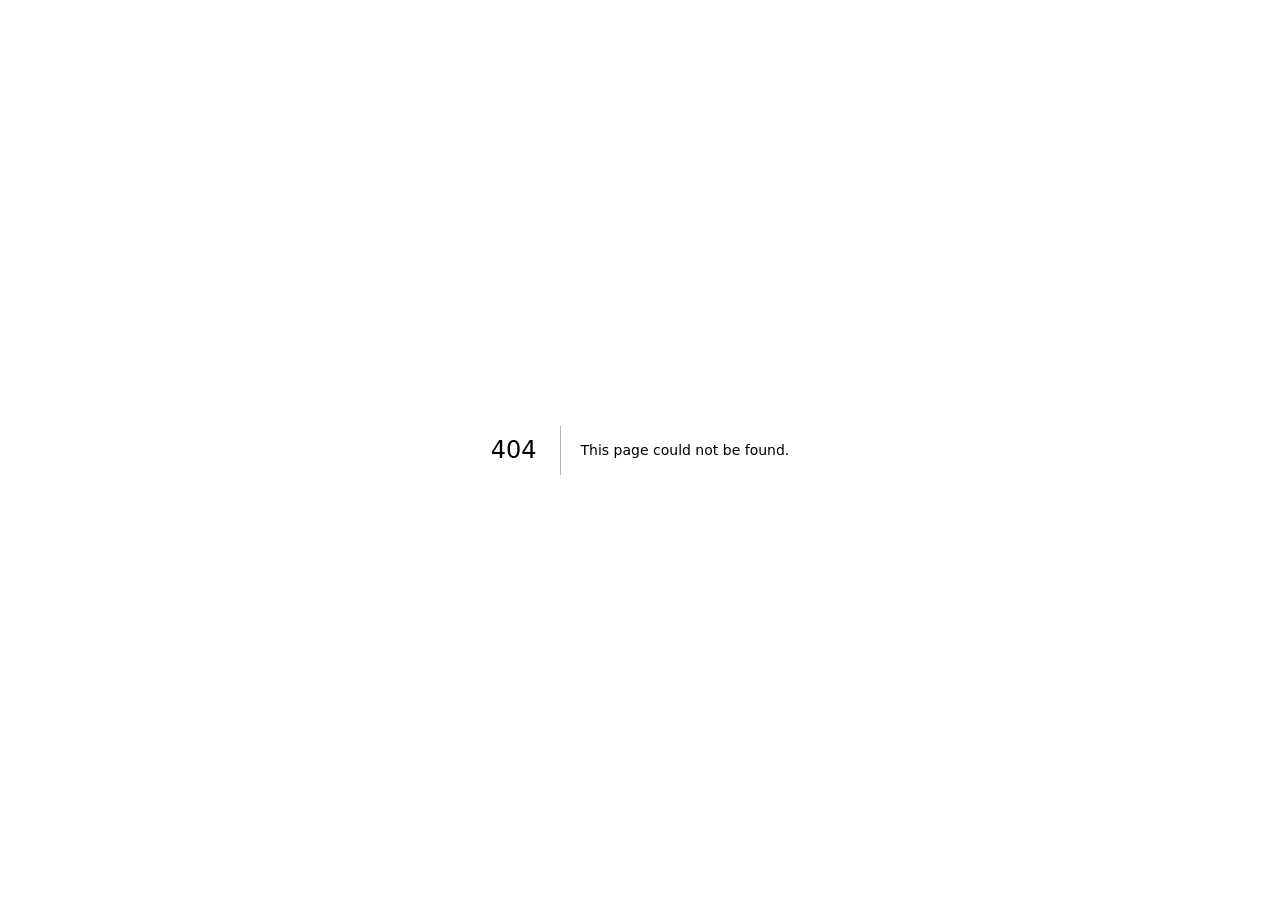
==== 404/index.html @ 54636361 "v13: app-shell scroll (static tab bar), no-overflow sweep 320-430px, cards table header, QR & share " ====
<!DOCTYPE html><html lang="en-GB" class="archivo_eabb1886-module__BRVQva__variable azeret_mono_b4d0d013-module__TnaaWG__variable h-full antialiased"><head><meta charSet="utf-8"/><meta name="viewport" content="width=device-width, initial-scale=1, maximum-scale=1, viewport-fit=cover"/><link rel="stylesheet" href="/societee-demo/_next/static/chunks/28tr3xik9nc51.css" data-precedence="next"/><link rel="preload" as="script" fetchPriority="low" href="/societee-demo/_next/static/chunks/01dkdyukbdpqq.js"/><script src="/societee-demo/_next/static/chunks/27jktro2p5rq9.js" async=""></script><script src="/societee-demo/_next/static/chunks/3foau9i2trz9n.js" async=""></script><script src="/societee-demo/_next/static/chunks/25o46h8mdjlrg.js" async=""></script><script src="/societee-demo/_next/static/chunks/turbopack-15z7tdziv4sje.js" async=""></script><script src="/societee-demo/_next/static/chunks/106l14g7231ag.js" async=""></script><script src="/societee-demo/_next/static/chunks/2shpuz3aslzh3.js" async=""></script><script src="/societee-demo/_next/static/chunks/1xj9_v8h4rlmx.js" async=""></script><meta name="robots" content="noindex"/><meta name="next-size-adjust" content=""/><title>404: This page could not be found.</title><meta name="theme-color" content="#06080a"/><title>Societee — run your golf society without the spreadsheets</title><meta name="description" content="Live hole-by-hole scoring, a leaderboard on a QR code, and no sign-up for anyone but you."/><meta name="application-name" content="Societee"/><link rel="manifest" href="/societee-demo/manifest.webmanifest"/><meta name="format-detection" content="telephone=no"/><meta name="mobile-web-app-capable" content="yes"/><meta name="apple-mobile-web-app-title" content="Societee"/><meta name="apple-mobile-web-app-status-bar-style" content="black-translucent"/><link rel="icon" href="/societee-demo/icon-192.png" sizes="192x192" type="image/png"/><link rel="apple-touch-icon" href="/societee-demo/apple-icon.png" sizes="180x180" type="image/png"/><script src="/societee-demo/_next/static/chunks/0cz1d0mv5g_q7.js" noModule=""></script></head><body><div hidden=""><!--$--><!--/$--></div><div id="app-scroll" class="app-scroll"><div style="font-family:system-ui,&quot;Segoe UI&quot;,Roboto,Helvetica,Arial,sans-serif,&quot;Apple Color Emoji&quot;,&quot;Segoe UI Emoji&quot;;height:100vh;text-align:center;display:flex;flex-direction:column;align-items:center;justify-content:center"><div><style>body{color:#000;background:#fff;margin:0}.next-error-h1{border-right:1px solid rgba(0,0,0,.3)}@media (prefers-color-scheme:dark){body{color:#fff;background:#000}.next-error-h1{border-right:1px solid rgba(255,255,255,.3)}}</style><h1 class="next-error-h1" style="display:inline-block;margin:0 20px 0 0;padding:0 23px 0 0;font-size:24px;font-weight:500;vertical-align:top;line-height:49px">404</h1><div style="display:inline-block"><h2 style="font-size:14px;font-weight:400;line-height:49px;margin:0">This page could not be found.</h2></div></div></div><!--$--><!--/$--><!--$--><!--/$--><!--$--><!--/$--></div><script src="/societee-demo/_next/static/chunks/01dkdyukbdpqq.js" id="_R_" async=""></script><script>(self.__next_f=self.__next_f||[]).push([0])</script><script>self.__next_f.push([1,"1:\"$Sreact.fragment\"\n2:I[39756,[\"/societee-demo/_next/static/chunks/106l14g7231ag.js\",\"/societee-demo/_next/static/chunks/2shpuz3aslzh3.js\",\"/societee-demo/_next/static/chunks/1xj9_v8h4rlmx.js\"],\"default\"]\n3:I[53536,[\"/societee-demo/_next/static/chunks/106l14g7231ag.js\",\"/societee-demo/_next/static/chunks/2shpuz3aslzh3.js\",\"/societee-demo/_next/static/chunks/1xj9_v8h4rlmx.js\"],\"default\"]\n4:I[99788,[\"/societee-demo/_next/static/chunks/106l14g7231ag.js\",\"/societee-demo/_next/static/chunks/2shpuz3aslzh3.js\",\"/societee-demo/_next/static/chunks/1xj9_v8h4rlmx.js\"],\"BottomNav\"]\n5:I[24691,[\"/societee-demo/_next/static/chunks/106l14g7231ag.js\",\"/societee-demo/_next/static/chunks/2shpuz3aslzh3.js\",\"/societee-demo/_next/static/chunks/1xj9_v8h4rlmx.js\"],\"ScrollReset\"]\n6:I[17477,[\"/societee-demo/_next/static/chunks/106l14g7231ag.js\",\"/societee-demo/_next/static/chunks/2shpuz3aslzh3.js\",\"/societee-demo/_next/static/chunks/1xj9_v8h4rlmx.js\"],\"SWRegister\"]\n7:I[97367,[\"/societee-demo/_next/static/chunks/106l14g7231ag.js\",\"/societee-demo/_next/static/chunks/2shpuz3aslzh3.js\",\"/societee-demo/_next/static/chunks/1xj9_v8h4rlmx.js\"],\"OutletBoundary\"]\n8:\"$Sreact.suspense\"\nb:I[97367,[\"/societee-demo/_next/static/chunks/106l14g7231ag.js\",\"/societee-demo/_next/static/chunks/2shpuz3aslzh3.js\",\"/societee-demo/_next/static/chunks/1xj9_v8h4rlmx.js\"],\"ViewportBoundary\"]\nd:I[97367,[\"/societee-demo/_next/static/chunks/106l14g7231ag.js\",\"/societee-demo/_next/static/chunks/2shpuz3aslzh3.js\",\"/societee-demo/_next/static/chunks/1xj9_v8h4rlmx.js\"],\"MetadataBoundary\"]\nf:I[68027,[\"/societee-demo/_next/static/chunks/106l14g7231ag.js\",\"/societee-demo/_next/static/chunks/2shpuz3aslzh3.js\",\"/societee-demo/_next/static/chunks/1xj9_v8h4rlmx.js\"],\"default\",1]\n:HL[\"/societee-demo/_next/static/chunks/28tr3xik9nc51.css\",\"style\"]\n"])</script><script>self.__next_f.push([1,"0:{\"P\":null,\"c\":[\"\",\"_not-found\",\"\"],\"q\":\"\",\"i\":false,\"f\":[[[\"\",{\"children\":[\"/_not-found\",{\"children\":[\"__PAGE__\",{}]}]},\"$undefined\",\"$undefined\",16],[[\"$\",\"$1\",\"c\",{\"children\":[[[\"$\",\"link\",\"0\",{\"rel\":\"stylesheet\",\"href\":\"/societee-demo/_next/static/chunks/28tr3xik9nc51.css\",\"precedence\":\"next\",\"crossOrigin\":\"$undefined\",\"nonce\":\"$undefined\"}],[\"$\",\"script\",\"script-0\",{\"src\":\"/societee-demo/_next/static/chunks/106l14g7231ag.js\",\"async\":true,\"nonce\":\"$undefined\"}],[\"$\",\"script\",\"script-1\",{\"src\":\"/societee-demo/_next/static/chunks/2shpuz3aslzh3.js\",\"async\":true,\"nonce\":\"$undefined\"}],[\"$\",\"script\",\"script-2\",{\"src\":\"/societee-demo/_next/static/chunks/1xj9_v8h4rlmx.js\",\"async\":true,\"nonce\":\"$undefined\"}]],[\"$\",\"html\",null,{\"lang\":\"en-GB\",\"className\":\"archivo_eabb1886-module__BRVQva__variable azeret_mono_b4d0d013-module__TnaaWG__variable h-full antialiased\",\"children\":[\"$\",\"body\",null,{\"children\":[[\"$\",\"div\",null,{\"id\":\"app-scroll\",\"className\":\"app-scroll\",\"children\":[[\"$\",\"$L2\",null,{\"parallelRouterKey\":\"children\",\"error\":\"$undefined\",\"errorStyles\":\"$undefined\",\"errorScripts\":\"$undefined\",\"template\":[\"$\",\"$L3\",null,{}],\"templateStyles\":\"$undefined\",\"templateScripts\":\"$undefined\",\"notFound\":[[[\"$\",\"title\",null,{\"children\":\"404: This page could not be found.\"}],[\"$\",\"div\",null,{\"style\":{\"fontFamily\":\"system-ui,\\\"Segoe UI\\\",Roboto,Helvetica,Arial,sans-serif,\\\"Apple Color Emoji\\\",\\\"Segoe UI Emoji\\\"\",\"height\":\"100vh\",\"textAlign\":\"center\",\"display\":\"flex\",\"flexDirection\":\"column\",\"alignItems\":\"center\",\"justifyContent\":\"center\"},\"children\":[\"$\",\"div\",null,{\"children\":[[\"$\",\"style\",null,{\"dangerouslySetInnerHTML\":{\"__html\":\"body{color:#000;background:#fff;margin:0}.next-error-h1{border-right:1px solid rgba(0,0,0,.3)}@media (prefers-color-scheme:dark){body{color:#fff;background:#000}.next-error-h1{border-right:1px solid rgba(255,255,255,.3)}}\"}}],[\"$\",\"h1\",null,{\"className\":\"next-error-h1\",\"style\":{\"display\":\"inline-block\",\"margin\":\"0 20px 0 0\",\"padding\":\"0 23px 0 0\",\"fontSize\":24,\"fontWeight\":500,\"verticalAlign\":\"top\",\"lineHeight\":\"49px\"},\"children\":404}],[\"$\",\"div\",null,{\"style\":{\"display\":\"inline-block\"},\"children\":[\"$\",\"h2\",null,{\"style\":{\"fontSize\":14,\"fontWeight\":400,\"lineHeight\":\"49px\",\"margin\":0},\"children\":\"This page could not be found.\"}]}]]}]}]],[]],\"forbidden\":\"$undefined\",\"unauthorized\":\"$undefined\"}],[\"$\",\"$L4\",null,{}],[\"$\",\"$L5\",null,{}]]}],[\"$\",\"$L6\",null,{}]]}]}]]}],{\"children\":[[\"$\",\"$1\",\"c\",{\"children\":[null,[\"$\",\"$L2\",null,{\"parallelRouterKey\":\"children\",\"error\":\"$undefined\",\"errorStyles\":\"$undefined\",\"errorScripts\":\"$undefined\",\"template\":[\"$\",\"$L3\",null,{}],\"templateStyles\":\"$undefined\",\"templateScripts\":\"$undefined\",\"notFound\":\"$undefined\",\"forbidden\":\"$undefined\",\"unauthorized\":\"$undefined\"}]]}],{\"children\":[[\"$\",\"$1\",\"c\",{\"children\":[[[\"$\",\"title\",null,{\"children\":\"404: This page could not be found.\"}],[\"$\",\"div\",null,{\"style\":\"$0:f:0:1:0:props:children:1:props:children:props:children:0:props:children:0:props:notFound:0:1:props:style\",\"children\":[\"$\",\"div\",null,{\"children\":[[\"$\",\"style\",null,{\"dangerouslySetInnerHTML\":{\"__html\":\"body{color:#000;background:#fff;margin:0}.next-error-h1{border-right:1px solid rgba(0,0,0,.3)}@media (prefers-color-scheme:dark){body{color:#fff;background:#000}.next-error-h1{border-right:1px solid rgba(255,255,255,.3)}}\"}}],[\"$\",\"h1\",null,{\"className\":\"next-error-h1\",\"style\":\"$0:f:0:1:0:props:children:1:props:children:props:children:0:props:children:0:props:notFound:0:1:props:children:props:children:1:props:style\",\"children\":404}],[\"$\",\"div\",null,{\"style\":\"$0:f:0:1:0:props:children:1:props:children:props:children:0:props:children:0:props:notFound:0:1:props:children:props:children:2:props:style\",\"children\":[\"$\",\"h2\",null,{\"style\":\"$0:f:0:1:0:props:children:1:props:children:props:children:0:props:children:0:props:notFound:0:1:props:children:props:children:2:props:children:props:style\",\"children\":\"This page could not be found.\"}]}]]}]}]],null,[\"$\",\"$L7\",null,{\"children\":[\"$\",\"$8\",null,{\"name\":\"Next.MetadataOutlet\",\"children\":\"$@9\"}]}]]}],{},null,false,null]},null,false,\"$@a\"]},null,false,null],[\"$\",\"$1\",\"h\",{\"children\":[[\"$\",\"meta\",null,{\"name\":\"robots\",\"content\":\"noindex\"}],[\"$\",\"$Lb\",null,{\"children\":\"$Lc\"}],[\"$\",\"div\",null,{\"hidden\":true,\"children\":[\"$\",\"$Ld\",null,{\"children\":[\"$\",\"$8\",null,{\"name\":\"Next.Metadata\",\"children\":\"$Le\"}]}]}],[\"$\",\"meta\",null,{\"name\":\"next-size-adjust\",\"content\":\"\"}]]}],false]],\"m\":\"$undefined\",\"G\":[\"$f\",[[\"$\",\"link\",\"0\",{\"rel\":\"stylesheet\",\"href\":\"/societee-demo/_next/static/chunks/28tr3xik9nc51.css\",\"precedence\":\"next\",\"crossOrigin\":\"$undefined\",\"nonce\":\"$undefined\"}]]],\"S\":true,\"h\":null,\"s\":\"$undefined\",\"l\":\"$undefined\",\"p\":\"$undefined\",\"d\":\"$undefined\",\"b\":\"hb4B2W0v59Yjivqum0w-f\"}\n"])</script><script>self.__next_f.push([1,"10:[]\na:\"$W10\"\n"])</script><script>self.__next_f.push([1,"c:[[\"$\",\"meta\",\"0\",{\"charSet\":\"utf-8\"}],[\"$\",\"meta\",\"1\",{\"name\":\"viewport\",\"content\":\"width=device-width, initial-scale=1, maximum-scale=1, viewport-fit=cover\"}],[\"$\",\"meta\",\"2\",{\"name\":\"theme-color\",\"content\":\"#06080a\"}]]\n"])</script><script>self.__next_f.push([1,"11:I[27201,[\"/societee-demo/_next/static/chunks/106l14g7231ag.js\",\"/societee-demo/_next/static/chunks/2shpuz3aslzh3.js\",\"/societee-demo/_next/static/chunks/1xj9_v8h4rlmx.js\"],\"IconMark\"]\n9:null\ne:[[\"$\",\"title\",\"0\",{\"children\":\"Societee — run your golf society without the spreadsheets\"}],[\"$\",\"meta\",\"1\",{\"name\":\"description\",\"content\":\"Live hole-by-hole scoring, a leaderboard on a QR code, and no sign-up for anyone but you.\"}],[\"$\",\"meta\",\"2\",{\"name\":\"application-name\",\"content\":\"Societee\"}],[\"$\",\"link\",\"3\",{\"rel\":\"manifest\",\"href\":\"/societee-demo/manifest.webmanifest\",\"crossOrigin\":\"$undefined\"}],[\"$\",\"meta\",\"4\",{\"name\":\"format-detection\",\"content\":\"telephone=no\"}],[\"$\",\"meta\",\"5\",{\"name\":\"mobile-web-app-capable\",\"content\":\"yes\"}],[\"$\",\"meta\",\"6\",{\"name\":\"apple-mobile-web-app-title\",\"content\":\"Societee\"}],[\"$\",\"meta\",\"7\",{\"name\":\"apple-mobile-web-app-status-bar-style\",\"content\":\"black-translucent\"}],[\"$\",\"link\",\"8\",{\"rel\":\"icon\",\"href\":\"/societee-demo/icon-192.png\",\"sizes\":\"192x192\",\"type\":\"image/png\"}],[\"$\",\"link\",\"9\",{\"rel\":\"apple-touch-icon\",\"href\":\"/societee-demo/apple-icon.png\",\"sizes\":\"180x180\",\"type\":\"image/png\"}],[\"$\",\"$L11\",\"10\",{}]]\n"])</script></body></html>
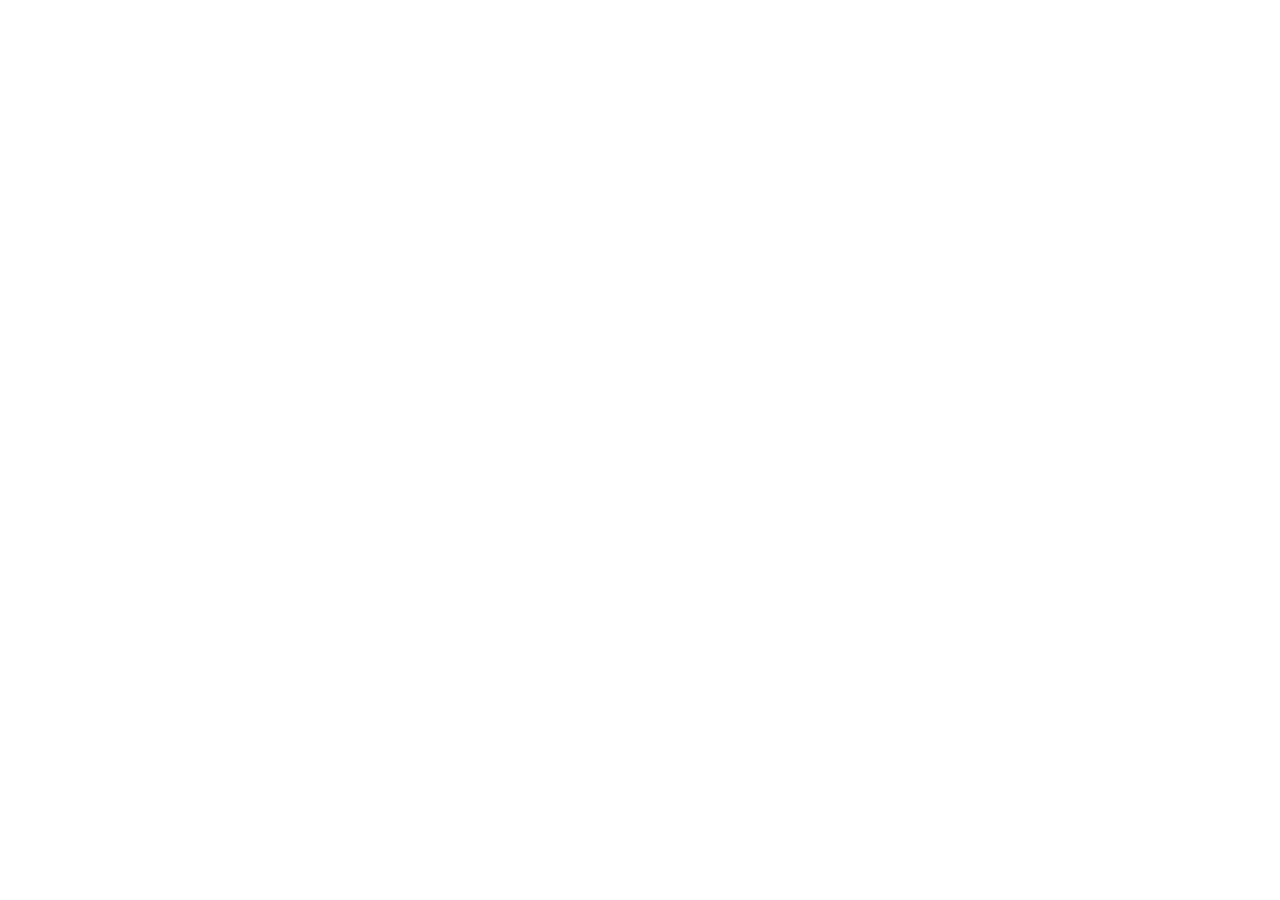
==== commit 5d4a7324: "v19: sign-in front door, night-course hero (red flag), consistent header, Societies tab, create-butt" ====
--- a/404/index.html
+++ b/404/index.html
@@ -1 +1 @@
-<!DOCTYPE html><html lang="en-GB" class="archivo_eabb1886-module__BRVQva__variable azeret_mono_b4d0d013-module__TnaaWG__variable h-full antialiased"><head><meta charSet="utf-8"/><meta name="viewport" content="width=device-width, initial-scale=1, maximum-scale=1, viewport-fit=cover"/><link rel="stylesheet" href="/societee-demo/_next/static/chunks/28tr3xik9nc51.css" data-precedence="next"/><link rel="preload" as="script" fetchPriority="low" href="/societee-demo/_next/static/chunks/01dkdyukbdpqq.js"/><script src="/societee-demo/_next/static/chunks/27jktro2p5rq9.js" async=""></script><script src="/societee-demo/_next/static/chunks/3foau9i2trz9n.js" async=""></script><script src="/societee-demo/_next/static/chunks/25o46h8mdjlrg.js" async=""></script><script src="/societee-demo/_next/static/chunks/turbopack-15z7tdziv4sje.js" async=""></script><script src="/societee-demo/_next/static/chunks/106l14g7231ag.js" async=""></script><script src="/societee-demo/_next/static/chunks/2shpuz3aslzh3.js" async=""></script><script src="/societee-demo/_next/static/chunks/1xj9_v8h4rlmx.js" async=""></script><meta name="robots" content="noindex"/><meta name="next-size-adjust" content=""/><title>404: This page could not be found.</title><meta name="theme-color" content="#06080a"/><title>Societee — run your golf society without the spreadsheets</title><meta name="description" content="Live hole-by-hole scoring, a leaderboard on a QR code, and no sign-up for anyone but you."/><meta name="application-name" content="Societee"/><link rel="manifest" href="/societee-demo/manifest.webmanifest"/><meta name="format-detection" content="telephone=no"/><meta name="mobile-web-app-capable" content="yes"/><meta name="apple-mobile-web-app-title" content="Societee"/><meta name="apple-mobile-web-app-status-bar-style" content="black-translucent"/><link rel="icon" href="/societee-demo/icon-192.png" sizes="192x192" type="image/png"/><link rel="apple-touch-icon" href="/societee-demo/apple-icon.png" sizes="180x180" type="image/png"/><script src="/societee-demo/_next/static/chunks/0cz1d0mv5g_q7.js" noModule=""></script></head><body><div hidden=""><!--$--><!--/$--></div><div id="app-scroll" class="app-scroll"><div style="font-family:system-ui,&quot;Segoe UI&quot;,Roboto,Helvetica,Arial,sans-serif,&quot;Apple Color Emoji&quot;,&quot;Segoe UI Emoji&quot;;height:100vh;text-align:center;display:flex;flex-direction:column;align-items:center;justify-content:center"><div><style>body{color:#000;background:#fff;margin:0}.next-error-h1{border-right:1px solid rgba(0,0,0,.3)}@media (prefers-color-scheme:dark){body{color:#fff;background:#000}.next-error-h1{border-right:1px solid rgba(255,255,255,.3)}}</style><h1 class="next-error-h1" style="display:inline-block;margin:0 20px 0 0;padding:0 23px 0 0;font-size:24px;font-weight:500;vertical-align:top;line-height:49px">404</h1><div style="display:inline-block"><h2 style="font-size:14px;font-weight:400;line-height:49px;margin:0">This page could not be found.</h2></div></div></div><!--$--><!--/$--><!--$--><!--/$--><!--$--><!--/$--></div><script src="/societee-demo/_next/static/chunks/01dkdyukbdpqq.js" id="_R_" async=""></script><script>(self.__next_f=self.__next_f||[]).push([0])</script><script>self.__next_f.push([1,"1:\"$Sreact.fragment\"\n2:I[39756,[\"/societee-demo/_next/static/chunks/106l14g7231ag.js\",\"/societee-demo/_next/static/chunks/2shpuz3aslzh3.js\",\"/societee-demo/_next/static/chunks/1xj9_v8h4rlmx.js\"],\"default\"]\n3:I[53536,[\"/societee-demo/_next/static/chunks/106l14g7231ag.js\",\"/societee-demo/_next/static/chunks/2shpuz3aslzh3.js\",\"/societee-demo/_next/static/chunks/1xj9_v8h4rlmx.js\"],\"default\"]\n4:I[99788,[\"/societee-demo/_next/static/chunks/106l14g7231ag.js\",\"/societee-demo/_next/static/chunks/2shpuz3aslzh3.js\",\"/societee-demo/_next/static/chunks/1xj9_v8h4rlmx.js\"],\"BottomNav\"]\n5:I[24691,[\"/societee-demo/_next/static/chunks/106l14g7231ag.js\",\"/societee-demo/_next/static/chunks/2shpuz3aslzh3.js\",\"/societee-demo/_next/static/chunks/1xj9_v8h4rlmx.js\"],\"ScrollReset\"]\n6:I[17477,[\"/societee-demo/_next/static/chunks/106l14g7231ag.js\",\"/societee-demo/_next/static/chunks/2shpuz3aslzh3.js\",\"/societee-demo/_next/static/chunks/1xj9_v8h4rlmx.js\"],\"SWRegister\"]\n7:I[97367,[\"/societee-demo/_next/static/chunks/106l14g7231ag.js\",\"/societee-demo/_next/static/chunks/2shpuz3aslzh3.js\",\"/societee-demo/_next/static/chunks/1xj9_v8h4rlmx.js\"],\"OutletBoundary\"]\n8:\"$Sreact.suspense\"\nb:I[97367,[\"/societee-demo/_next/static/chunks/106l14g7231ag.js\",\"/societee-demo/_next/static/chunks/2shpuz3aslzh3.js\",\"/societee-demo/_next/static/chunks/1xj9_v8h4rlmx.js\"],\"ViewportBoundary\"]\nd:I[97367,[\"/societee-demo/_next/static/chunks/106l14g7231ag.js\",\"/societee-demo/_next/static/chunks/2shpuz3aslzh3.js\",\"/societee-demo/_next/static/chunks/1xj9_v8h4rlmx.js\"],\"MetadataBoundary\"]\nf:I[68027,[\"/societee-demo/_next/static/chunks/106l14g7231ag.js\",\"/societee-demo/_next/static/chunks/2shpuz3aslzh3.js\",\"/societee-demo/_next/static/chunks/1xj9_v8h4rlmx.js\"],\"default\",1]\n:HL[\"/societee-demo/_next/static/chunks/28tr3xik9nc51.css\",\"style\"]\n"])</script><script>self.__next_f.push([1,"0:{\"P\":null,\"c\":[\"\",\"_not-found\",\"\"],\"q\":\"\",\"i\":false,\"f\":[[[\"\",{\"children\":[\"/_not-found\",{\"children\":[\"__PAGE__\",{}]}]},\"$undefined\",\"$undefined\",16],[[\"$\",\"$1\",\"c\",{\"children\":[[[\"$\",\"link\",\"0\",{\"rel\":\"stylesheet\",\"href\":\"/societee-demo/_next/static/chunks/28tr3xik9nc51.css\",\"precedence\":\"next\",\"crossOrigin\":\"$undefined\",\"nonce\":\"$undefined\"}],[\"$\",\"script\",\"script-0\",{\"src\":\"/societee-demo/_next/static/chunks/106l14g7231ag.js\",\"async\":true,\"nonce\":\"$undefined\"}],[\"$\",\"script\",\"script-1\",{\"src\":\"/societee-demo/_next/static/chunks/2shpuz3aslzh3.js\",\"async\":true,\"nonce\":\"$undefined\"}],[\"$\",\"script\",\"script-2\",{\"src\":\"/societee-demo/_next/static/chunks/1xj9_v8h4rlmx.js\",\"async\":true,\"nonce\":\"$undefined\"}]],[\"$\",\"html\",null,{\"lang\":\"en-GB\",\"className\":\"archivo_eabb1886-module__BRVQva__variable azeret_mono_b4d0d013-module__TnaaWG__variable h-full antialiased\",\"children\":[\"$\",\"body\",null,{\"children\":[[\"$\",\"div\",null,{\"id\":\"app-scroll\",\"className\":\"app-scroll\",\"children\":[[\"$\",\"$L2\",null,{\"parallelRouterKey\":\"children\",\"error\":\"$undefined\",\"errorStyles\":\"$undefined\",\"errorScripts\":\"$undefined\",\"template\":[\"$\",\"$L3\",null,{}],\"templateStyles\":\"$undefined\",\"templateScripts\":\"$undefined\",\"notFound\":[[[\"$\",\"title\",null,{\"children\":\"404: This page could not be found.\"}],[\"$\",\"div\",null,{\"style\":{\"fontFamily\":\"system-ui,\\\"Segoe UI\\\",Roboto,Helvetica,Arial,sans-serif,\\\"Apple Color Emoji\\\",\\\"Segoe UI Emoji\\\"\",\"height\":\"100vh\",\"textAlign\":\"center\",\"display\":\"flex\",\"flexDirection\":\"column\",\"alignItems\":\"center\",\"justifyContent\":\"center\"},\"children\":[\"$\",\"div\",null,{\"children\":[[\"$\",\"style\",null,{\"dangerouslySetInnerHTML\":{\"__html\":\"body{color:#000;background:#fff;margin:0}.next-error-h1{border-right:1px solid rgba(0,0,0,.3)}@media (prefers-color-scheme:dark){body{color:#fff;background:#000}.next-error-h1{border-right:1px solid rgba(255,255,255,.3)}}\"}}],[\"$\",\"h1\",null,{\"className\":\"next-error-h1\",\"style\":{\"display\":\"inline-block\",\"margin\":\"0 20px 0 0\",\"padding\":\"0 23px 0 0\",\"fontSize\":24,\"fontWeight\":500,\"verticalAlign\":\"top\",\"lineHeight\":\"49px\"},\"children\":404}],[\"$\",\"div\",null,{\"style\":{\"display\":\"inline-block\"},\"children\":[\"$\",\"h2\",null,{\"style\":{\"fontSize\":14,\"fontWeight\":400,\"lineHeight\":\"49px\",\"margin\":0},\"children\":\"This page could not be found.\"}]}]]}]}]],[]],\"forbidden\":\"$undefined\",\"unauthorized\":\"$undefined\"}],[\"$\",\"$L4\",null,{}],[\"$\",\"$L5\",null,{}]]}],[\"$\",\"$L6\",null,{}]]}]}]]}],{\"children\":[[\"$\",\"$1\",\"c\",{\"children\":[null,[\"$\",\"$L2\",null,{\"parallelRouterKey\":\"children\",\"error\":\"$undefined\",\"errorStyles\":\"$undefined\",\"errorScripts\":\"$undefined\",\"template\":[\"$\",\"$L3\",null,{}],\"templateStyles\":\"$undefined\",\"templateScripts\":\"$undefined\",\"notFound\":\"$undefined\",\"forbidden\":\"$undefined\",\"unauthorized\":\"$undefined\"}]]}],{\"children\":[[\"$\",\"$1\",\"c\",{\"children\":[[[\"$\",\"title\",null,{\"children\":\"404: This page could not be found.\"}],[\"$\",\"div\",null,{\"style\":\"$0:f:0:1:0:props:children:1:props:children:props:children:0:props:children:0:props:notFound:0:1:props:style\",\"children\":[\"$\",\"div\",null,{\"children\":[[\"$\",\"style\",null,{\"dangerouslySetInnerHTML\":{\"__html\":\"body{color:#000;background:#fff;margin:0}.next-error-h1{border-right:1px solid rgba(0,0,0,.3)}@media (prefers-color-scheme:dark){body{color:#fff;background:#000}.next-error-h1{border-right:1px solid rgba(255,255,255,.3)}}\"}}],[\"$\",\"h1\",null,{\"className\":\"next-error-h1\",\"style\":\"$0:f:0:1:0:props:children:1:props:children:props:children:0:props:children:0:props:notFound:0:1:props:children:props:children:1:props:style\",\"children\":404}],[\"$\",\"div\",null,{\"style\":\"$0:f:0:1:0:props:children:1:props:children:props:children:0:props:children:0:props:notFound:0:1:props:children:props:children:2:props:style\",\"children\":[\"$\",\"h2\",null,{\"style\":\"$0:f:0:1:0:props:children:1:props:children:props:children:0:props:children:0:props:notFound:0:1:props:children:props:children:2:props:children:props:style\",\"children\":\"This page could not be found.\"}]}]]}]}]],null,[\"$\",\"$L7\",null,{\"children\":[\"$\",\"$8\",null,{\"name\":\"Next.MetadataOutlet\",\"children\":\"$@9\"}]}]]}],{},null,false,null]},null,false,\"$@a\"]},null,false,null],[\"$\",\"$1\",\"h\",{\"children\":[[\"$\",\"meta\",null,{\"name\":\"robots\",\"content\":\"noindex\"}],[\"$\",\"$Lb\",null,{\"children\":\"$Lc\"}],[\"$\",\"div\",null,{\"hidden\":true,\"children\":[\"$\",\"$Ld\",null,{\"children\":[\"$\",\"$8\",null,{\"name\":\"Next.Metadata\",\"children\":\"$Le\"}]}]}],[\"$\",\"meta\",null,{\"name\":\"next-size-adjust\",\"content\":\"\"}]]}],false]],\"m\":\"$undefined\",\"G\":[\"$f\",[[\"$\",\"link\",\"0\",{\"rel\":\"stylesheet\",\"href\":\"/societee-demo/_next/static/chunks/28tr3xik9nc51.css\",\"precedence\":\"next\",\"crossOrigin\":\"$undefined\",\"nonce\":\"$undefined\"}]]],\"S\":true,\"h\":null,\"s\":\"$undefined\",\"l\":\"$undefined\",\"p\":\"$undefined\",\"d\":\"$undefined\",\"b\":\"hb4B2W0v59Yjivqum0w-f\"}\n"])</script><script>self.__next_f.push([1,"10:[]\na:\"$W10\"\n"])</script><script>self.__next_f.push([1,"c:[[\"$\",\"meta\",\"0\",{\"charSet\":\"utf-8\"}],[\"$\",\"meta\",\"1\",{\"name\":\"viewport\",\"content\":\"width=device-width, initial-scale=1, maximum-scale=1, viewport-fit=cover\"}],[\"$\",\"meta\",\"2\",{\"name\":\"theme-color\",\"content\":\"#06080a\"}]]\n"])</script><script>self.__next_f.push([1,"11:I[27201,[\"/societee-demo/_next/static/chunks/106l14g7231ag.js\",\"/societee-demo/_next/static/chunks/2shpuz3aslzh3.js\",\"/societee-demo/_next/static/chunks/1xj9_v8h4rlmx.js\"],\"IconMark\"]\n9:null\ne:[[\"$\",\"title\",\"0\",{\"children\":\"Societee — run your golf society without the spreadsheets\"}],[\"$\",\"meta\",\"1\",{\"name\":\"description\",\"content\":\"Live hole-by-hole scoring, a leaderboard on a QR code, and no sign-up for anyone but you.\"}],[\"$\",\"meta\",\"2\",{\"name\":\"application-name\",\"content\":\"Societee\"}],[\"$\",\"link\",\"3\",{\"rel\":\"manifest\",\"href\":\"/societee-demo/manifest.webmanifest\",\"crossOrigin\":\"$undefined\"}],[\"$\",\"meta\",\"4\",{\"name\":\"format-detection\",\"content\":\"telephone=no\"}],[\"$\",\"meta\",\"5\",{\"name\":\"mobile-web-app-capable\",\"content\":\"yes\"}],[\"$\",\"meta\",\"6\",{\"name\":\"apple-mobile-web-app-title\",\"content\":\"Societee\"}],[\"$\",\"meta\",\"7\",{\"name\":\"apple-mobile-web-app-status-bar-style\",\"content\":\"black-translucent\"}],[\"$\",\"link\",\"8\",{\"rel\":\"icon\",\"href\":\"/societee-demo/icon-192.png\",\"sizes\":\"192x192\",\"type\":\"image/png\"}],[\"$\",\"link\",\"9\",{\"rel\":\"apple-touch-icon\",\"href\":\"/societee-demo/apple-icon.png\",\"sizes\":\"180x180\",\"type\":\"image/png\"}],[\"$\",\"$L11\",\"10\",{}]]\n"])</script></body></html>+<!DOCTYPE html><html lang="en-GB" class="archivo_eabb1886-module__BRVQva__variable azeret_mono_b4d0d013-module__TnaaWG__variable h-full antialiased"><head><meta charSet="utf-8"/><meta name="viewport" content="width=device-width, initial-scale=1, maximum-scale=1, viewport-fit=cover"/><link rel="stylesheet" href="/societee-demo/_next/static/chunks/45b63__4vwaa5.css" data-precedence="next"/><link rel="preload" as="script" fetchPriority="low" href="/societee-demo/_next/static/chunks/01dkdyukbdpqq.js"/><script src="/societee-demo/_next/static/chunks/27jktro2p5rq9.js" async=""></script><script src="/societee-demo/_next/static/chunks/1y6yg7-v5b-hi.js" async=""></script><script src="/societee-demo/_next/static/chunks/25o46h8mdjlrg.js" async=""></script><script src="/societee-demo/_next/static/chunks/turbopack-34ewrysrx6w_1.js" async=""></script><script src="/societee-demo/_next/static/chunks/0k72hd36l-y5m.js" async=""></script><script src="/societee-demo/_next/static/chunks/1xj9_v8h4rlmx.js" async=""></script><script src="/societee-demo/_next/static/chunks/1qon2h-c7q7df.js" async=""></script><script src="/societee-demo/_next/static/chunks/3s0cia5v3x60v.js" async=""></script><meta name="robots" content="noindex"/><meta name="next-size-adjust" content=""/><meta name="theme-color" content="#06080a"/><title>Societee — run your golf society without the spreadsheets</title><meta name="description" content="Live hole-by-hole scoring, a leaderboard on a QR code, and no sign-up for anyone but you."/><meta name="application-name" content="Societee"/><link rel="manifest" href="/societee-demo/manifest.webmanifest"/><meta name="format-detection" content="telephone=no"/><meta name="mobile-web-app-capable" content="yes"/><meta name="apple-mobile-web-app-title" content="Societee"/><meta name="apple-mobile-web-app-status-bar-style" content="black-translucent"/><link rel="icon" href="/societee-demo/icon-192.png" sizes="192x192" type="image/png"/><link rel="apple-touch-icon" href="/societee-demo/apple-icon.png" sizes="180x180" type="image/png"/><script src="/societee-demo/_next/static/chunks/0cz1d0mv5g_q7.js" noModule=""></script></head><body><div hidden=""><!--$--><!--/$--></div><div id="app-scroll" class="app-scroll"><!--$--><!--/$--><!--$--><!--/$--><!--$--><!--/$--></div><script src="/societee-demo/_next/static/chunks/01dkdyukbdpqq.js" id="_R_" async=""></script><script>(self.__next_f=self.__next_f||[]).push([0])</script><script>self.__next_f.push([1,"1:\"$Sreact.fragment\"\n2:I[61010,[\"/societee-demo/_next/static/chunks/0k72hd36l-y5m.js\",\"/societee-demo/_next/static/chunks/1xj9_v8h4rlmx.js\",\"/societee-demo/_next/static/chunks/1qon2h-c7q7df.js\",\"/societee-demo/_next/static/chunks/3s0cia5v3x60v.js\"],\"AuthGate\"]\n3:I[39756,[\"/societee-demo/_next/static/chunks/0k72hd36l-y5m.js\",\"/societee-demo/_next/static/chunks/1xj9_v8h4rlmx.js\",\"/societee-demo/_next/static/chunks/1qon2h-c7q7df.js\",\"/societee-demo/_next/static/chunks/3s0cia5v3x60v.js\"],\"default\"]\n4:I[53536,[\"/societee-demo/_next/static/chunks/0k72hd36l-y5m.js\",\"/societee-demo/_next/static/chunks/1xj9_v8h4rlmx.js\",\"/societee-demo/_next/static/chunks/1qon2h-c7q7df.js\",\"/societee-demo/_next/static/chunks/3s0cia5v3x60v.js\"],\"default\"]\n5:I[99788,[\"/societee-demo/_next/static/chunks/0k72hd36l-y5m.js\",\"/societee-demo/_next/static/chunks/1xj9_v8h4rlmx.js\",\"/societee-demo/_next/static/chunks/1qon2h-c7q7df.js\",\"/societee-demo/_next/static/chunks/3s0cia5v3x60v.js\"],\"BottomNav\"]\n6:I[24691,[\"/societee-demo/_next/static/chunks/0k72hd36l-y5m.js\",\"/societee-demo/_next/static/chunks/1xj9_v8h4rlmx.js\",\"/societee-demo/_next/static/chunks/1qon2h-c7q7df.js\",\"/societee-demo/_next/static/chunks/3s0cia5v3x60v.js\"],\"ScrollReset\"]\n7:I[17477,[\"/societee-demo/_next/static/chunks/0k72hd36l-y5m.js\",\"/societee-demo/_next/static/chunks/1xj9_v8h4rlmx.js\",\"/societee-demo/_next/static/chunks/1qon2h-c7q7df.js\",\"/societee-demo/_next/static/chunks/3s0cia5v3x60v.js\"],\"SWRegister\"]\n8:I[54039,[\"/societee-demo/_next/static/chunks/0k72hd36l-y5m.js\",\"/societee-demo/_next/static/chunks/1xj9_v8h4rlmx.js\",\"/societee-demo/_next/static/chunks/1qon2h-c7q7df.js\",\"/societee-demo/_next/static/chunks/3s0cia5v3x60v.js\"],\"SyncBoot\"]\n9:I[30724,[\"/societee-demo/_next/static/chunks/0k72hd36l-y5m.js\",\"/societee-demo/_next/static/chunks/1xj9_v8h4rlmx.js\",\"/societee-demo/_next/static/chunks/1qon2h-c7q7df.js\",\"/societee-demo/_next/static/chunks/3s0cia5v3x60v.js\"],\"VersionWatch\"]\na:I[97367,[\"/societee-demo/_next/static/chunks/0k72hd36l-y5m.js\",\"/societee-demo/_next/static/chunks/1xj9_v8h4rlmx.js\",\"/societee-demo/_next/static/chunks/1qon2h-c7q7df.js\",\"/societee-demo/_next/static/chunks/3s0cia5v3x60v.js\"],\"OutletBoundary\"]\nb:\"$Sreact.suspense\"\ne:I[97367,[\"/societee-demo/_next/static/chunks/0k72hd36l-y5m.js\",\"/societee-demo/_next/static/chunks/1xj9_v8h4rlmx.js\",\"/societee-demo/_next/static/chunks/1qon2h-c7q7df.js\",\"/societee-demo/_next/static/chunks/3s0cia5v3x60v.js\"],\"ViewportBoundary\"]\n10:I[97367,[\"/societee-demo/_next/static/chunks/0k72hd36l-y5m.js\",\"/societee-demo/_next/static/chunks/1xj9_v8h4rlmx.js\",\"/societee-demo/_next/static/chunks/1qon2h-c7q7df.js\",\"/societee-demo/_next/static/chunks/3s0cia5v3x60v.js\"],\"MetadataBoundary\"]\n12:I[68027,[\"/societee-demo/_next/static/chunks/0k72hd36l-y5m.js\",\"/societee-demo/_next/static/chunks/1xj9_v8h4rlmx.js\",\"/societee-demo/_next/static/chunks/1qon2h-c7q7df.js\",\"/societee-demo/_next/static/chunks/3s0cia5v3x60v.js\"],\"default\",1]\n:HL[\"/societee-demo/_next/static/chunks/45b63__4vwaa5.css\",\"style\"]\n"])</script><script>self.__next_f.push([1,"0:{\"P\":null,\"c\":[\"\",\"_not-found\",\"\"],\"q\":\"\",\"i\":false,\"f\":[[[\"\",{\"children\":[\"/_not-found\",{\"children\":[\"__PAGE__\",{}]}]},\"$undefined\",\"$undefined\",16],[[\"$\",\"$1\",\"c\",{\"children\":[[[\"$\",\"link\",\"0\",{\"rel\":\"stylesheet\",\"href\":\"/societee-demo/_next/static/chunks/45b63__4vwaa5.css\",\"precedence\":\"next\",\"crossOrigin\":\"$undefined\",\"nonce\":\"$undefined\"}],[\"$\",\"script\",\"script-0\",{\"src\":\"/societee-demo/_next/static/chunks/0k72hd36l-y5m.js\",\"async\":true,\"nonce\":\"$undefined\"}],[\"$\",\"script\",\"script-1\",{\"src\":\"/societee-demo/_next/static/chunks/1xj9_v8h4rlmx.js\",\"async\":true,\"nonce\":\"$undefined\"}],[\"$\",\"script\",\"script-2\",{\"src\":\"/societee-demo/_next/static/chunks/1qon2h-c7q7df.js\",\"async\":true,\"nonce\":\"$undefined\"}],[\"$\",\"script\",\"script-3\",{\"src\":\"/societee-demo/_next/static/chunks/3s0cia5v3x60v.js\",\"async\":true,\"nonce\":\"$undefined\"}]],[\"$\",\"html\",null,{\"lang\":\"en-GB\",\"className\":\"archivo_eabb1886-module__BRVQva__variable azeret_mono_b4d0d013-module__TnaaWG__variable h-full antialiased\",\"children\":[\"$\",\"body\",null,{\"children\":[[\"$\",\"div\",null,{\"id\":\"app-scroll\",\"className\":\"app-scroll\",\"children\":[[\"$\",\"$L2\",null,{\"children\":[\"$\",\"$L3\",null,{\"parallelRouterKey\":\"children\",\"error\":\"$undefined\",\"errorStyles\":\"$undefined\",\"errorScripts\":\"$undefined\",\"template\":[\"$\",\"$L4\",null,{}],\"templateStyles\":\"$undefined\",\"templateScripts\":\"$undefined\",\"notFound\":[[[\"$\",\"title\",null,{\"children\":\"404: This page could not be found.\"}],[\"$\",\"div\",null,{\"style\":{\"fontFamily\":\"system-ui,\\\"Segoe UI\\\",Roboto,Helvetica,Arial,sans-serif,\\\"Apple Color Emoji\\\",\\\"Segoe UI Emoji\\\"\",\"height\":\"100vh\",\"textAlign\":\"center\",\"display\":\"flex\",\"flexDirection\":\"column\",\"alignItems\":\"center\",\"justifyContent\":\"center\"},\"children\":[\"$\",\"div\",null,{\"children\":[[\"$\",\"style\",null,{\"dangerouslySetInnerHTML\":{\"__html\":\"body{color:#000;background:#fff;margin:0}.next-error-h1{border-right:1px solid rgba(0,0,0,.3)}@media (prefers-color-scheme:dark){body{color:#fff;background:#000}.next-error-h1{border-right:1px solid rgba(255,255,255,.3)}}\"}}],[\"$\",\"h1\",null,{\"className\":\"next-error-h1\",\"style\":{\"display\":\"inline-block\",\"margin\":\"0 20px 0 0\",\"padding\":\"0 23px 0 0\",\"fontSize\":24,\"fontWeight\":500,\"verticalAlign\":\"top\",\"lineHeight\":\"49px\"},\"children\":404}],[\"$\",\"div\",null,{\"style\":{\"display\":\"inline-block\"},\"children\":[\"$\",\"h2\",null,{\"style\":{\"fontSize\":14,\"fontWeight\":400,\"lineHeight\":\"49px\",\"margin\":0},\"children\":\"This page could not be found.\"}]}]]}]}]],[]],\"forbidden\":\"$undefined\",\"unauthorized\":\"$undefined\"}]}],[\"$\",\"$L5\",null,{}],[\"$\",\"$L6\",null,{}]]}],[\"$\",\"$L7\",null,{}],[\"$\",\"$L8\",null,{}],[\"$\",\"$L9\",null,{}]]}]}]]}],{\"children\":[[\"$\",\"$1\",\"c\",{\"children\":[null,[\"$\",\"$L3\",null,{\"parallelRouterKey\":\"children\",\"error\":\"$undefined\",\"errorStyles\":\"$undefined\",\"errorScripts\":\"$undefined\",\"template\":[\"$\",\"$L4\",null,{}],\"templateStyles\":\"$undefined\",\"templateScripts\":\"$undefined\",\"notFound\":\"$undefined\",\"forbidden\":\"$undefined\",\"unauthorized\":\"$undefined\"}]]}],{\"children\":[[\"$\",\"$1\",\"c\",{\"children\":[[[\"$\",\"title\",null,{\"children\":\"404: This page could not be found.\"}],[\"$\",\"div\",null,{\"style\":\"$0:f:0:1:0:props:children:1:props:children:props:children:0:props:children:0:props:children:props:notFound:0:1:props:style\",\"children\":[\"$\",\"div\",null,{\"children\":[[\"$\",\"style\",null,{\"dangerouslySetInnerHTML\":{\"__html\":\"body{color:#000;background:#fff;margin:0}.next-error-h1{border-right:1px solid rgba(0,0,0,.3)}@media (prefers-color-scheme:dark){body{color:#fff;background:#000}.next-error-h1{border-right:1px solid rgba(255,255,255,.3)}}\"}}],[\"$\",\"h1\",null,{\"className\":\"next-error-h1\",\"style\":\"$0:f:0:1:0:props:children:1:props:children:props:children:0:props:children:0:props:children:props:notFound:0:1:props:children:props:children:1:props:style\",\"children\":404}],[\"$\",\"div\",null,{\"style\":\"$0:f:0:1:0:props:children:1:props:children:props:children:0:props:children:0:props:children:props:notFound:0:1:props:children:props:children:2:props:style\",\"children\":[\"$\",\"h2\",null,{\"style\":\"$0:f:0:1:0:props:children:1:props:children:props:children:0:props:children:0:props:children:props:notFound:0:1:props:children:props:children:2:props:children:props:style\",\"children\":\"This page could not be found.\"}]}]]}]}]],null,[\"$\",\"$La\",null,{\"children\":[\"$\",\"$b\",null,{\"name\":\"Next.MetadataOutlet\",\"children\":\"$@c\"}]}]]}],{},null,false,null]},null,false,\"$@d\"]},null,false,null],[\"$\",\"$1\",\"h\",{\"children\":[[\"$\",\"meta\",null,{\"name\":\"robots\",\"content\":\"noindex\"}],[\"$\",\"$Le\",null,{\"children\":\"$Lf\"}],[\"$\",\"div\",null,{\"hidden\":true,\"children\":[\"$\",\"$L10\",null,{\"children\":[\"$\",\"$b\",null,{\"name\":\"Next.Metadata\",\"children\":\"$L11\"}]}]}],[\"$\",\"meta\",null,{\"name\":\"next-size-adjust\",\"content\":\"\"}]]}],false]],\"m\":\"$undefined\",\"G\":[\"$12\",[[\"$\",\"link\",\"0\",{\"rel\":\"stylesheet\",\"href\":\"/societee-demo/_next/static/chunks/45b63__4vwaa5.css\",\"precedence\":\"next\",\"crossOrigin\":\"$undefined\",\"nonce\":\"$undefined\"}]]],\"S\":true,\"h\":null,\"s\":\"$undefined\",\"l\":\"$undefined\",\"p\":\"$undefined\",\"d\":\"$undefined\",\"b\":\"w5Fm0E9qb1NZMQ_uLXKWZ\"}\n"])</script><script>self.__next_f.push([1,"13:[]\nd:\"$W13\"\n"])</script><script>self.__next_f.push([1,"f:[[\"$\",\"meta\",\"0\",{\"charSet\":\"utf-8\"}],[\"$\",\"meta\",\"1\",{\"name\":\"viewport\",\"content\":\"width=device-width, initial-scale=1, maximum-scale=1, viewport-fit=cover\"}],[\"$\",\"meta\",\"2\",{\"name\":\"theme-color\",\"content\":\"#06080a\"}]]\n"])</script><script>self.__next_f.push([1,"14:I[27201,[\"/societee-demo/_next/static/chunks/0k72hd36l-y5m.js\",\"/societee-demo/_next/static/chunks/1xj9_v8h4rlmx.js\",\"/societee-demo/_next/static/chunks/1qon2h-c7q7df.js\",\"/societee-demo/_next/static/chunks/3s0cia5v3x60v.js\"],\"IconMark\"]\nc:null\n11:[[\"$\",\"title\",\"0\",{\"children\":\"Societee — run your golf society without the spreadsheets\"}],[\"$\",\"meta\",\"1\",{\"name\":\"description\",\"content\":\"Live hole-by-hole scoring, a leaderboard on a QR code, and no sign-up for anyone but you.\"}],[\"$\",\"meta\",\"2\",{\"name\":\"application-name\",\"content\":\"Societee\"}],[\"$\",\"link\",\"3\",{\"rel\":\"manifest\",\"href\":\"/societee-demo/manifest.webmanifest\",\"crossOrigin\":\"$undefined\"}],[\"$\",\"meta\",\"4\",{\"name\":\"format-detection\",\"content\":\"telephone=no\"}],[\"$\",\"meta\",\"5\",{\"name\":\"mobile-web-app-capable\",\"content\":\"yes\"}],[\"$\",\"meta\",\"6\",{\"name\":\"apple-mobile-web-app-title\",\"content\":\"Societee\"}],[\"$\",\"meta\",\"7\",{\"name\":\"apple-mobile-web-app-status-bar-style\",\"content\":\"black-translucent\"}],[\"$\",\"link\",\"8\",{\"rel\":\"icon\",\"href\":\"/societee-demo/icon-192.png\",\"sizes\":\"192x192\",\"type\":\"image/png\"}],[\"$\",\"link\",\"9\",{\"rel\":\"apple-touch-icon\",\"href\":\"/societee-demo/apple-icon.png\",\"sizes\":\"180x180\",\"type\":\"image/png\"}],[\"$\",\"$L14\",\"10\",{}]]\n"])</script></body></html>
